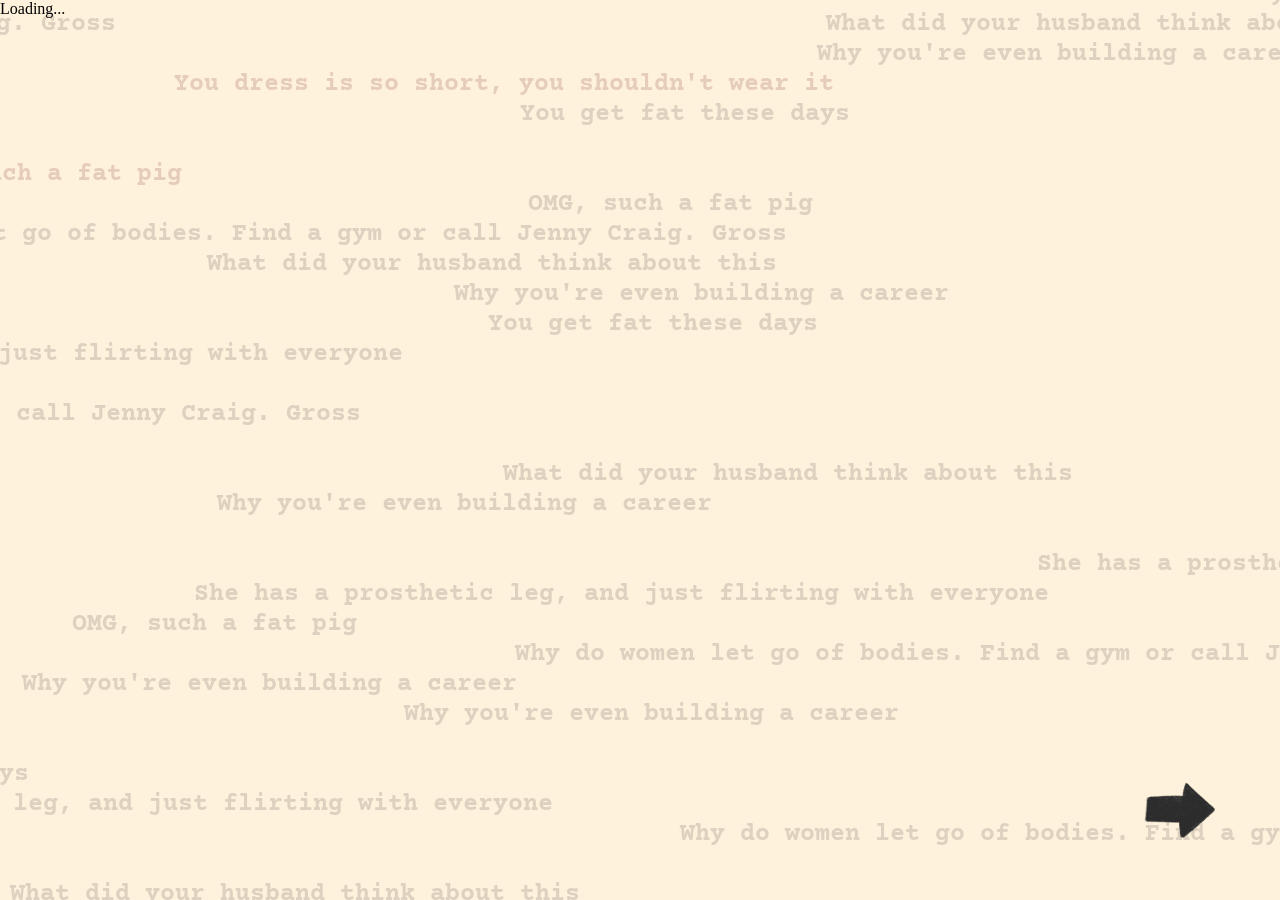
==== maleView_eye.html @ 06cd1e4e "changes done" ====
<!doctype html>
<html lang="en">
  <head>
    <!-- Required meta tags -->
    <meta charset="utf-8">
    <meta name="viewport" content="width=device-width, initial-scale=1, shrink-to-fit=no">

    <!-- Bootstrap CSS -->
    <link rel="stylesheet" href="https://cdn.jsdelivr.net/npm/bootstrap@4.5.0/dist/css/bootstrap.min.css" integrity="sha384-9aIt2nRpC12Uk9gS9baDl411NQApFmC26EwAOH8WgZl5MYYxFfc+NcPb1dKGj7Sk" crossorigin="anonymous">

    <title>Feminism</title>
    <link rel="stylesheet" href="./css/maleView.css">
    <!-- <link rel="stylesheet" href="https://unpkg.com/intro.js/minified/introjs.min.css"> -->
    <script src="https://ajax.googleapis.com/ajax/libs/jquery/3.5.1/jquery.min.js"></script>
  </head>
  <body>
    <div class="container-fluid">
        <div class="row">
            <iframe src="p5_eye/index.html" name="iframe2" id="iframe2" class="eyes"></iframe>
            <iframe src="p5_bg/index.html" name="iframe1" id="iframe1" class="comments" ></iframe>
            <!-- <div id="camera"></div> -->
            <button id="nextBtn" style="text-align:right"></button>
        </div>
    </div>
    <!-- <div id="loading"></div> -->

    <!-- Optional JavaScript -->
    <!-- jQuery first, then Popper.js, then Bootstrap JS -->
    <script src="https://cdn.jsdelivr.net/npm/jquery@3.5.1/dist/jquery.slim.min.js" integrity="sha384-DfXdz2htPH0lsSSs5nCTpuj/zy4C+OGpamoFVy38MVBnE+IbbVYUew+OrCXaRkfj" crossorigin="anonymous"></script>
    <script src="https://cdn.jsdelivr.net/npm/popper.js@1.16.0/dist/umd/popper.min.js" integrity="sha384-Q6E9RHvbIyZFJoft+2mJbHaEWldlvI9IOYy5n3zV9zzTtmI3UksdQRVvoxMfooAo" crossorigin="anonymous"></script>
    <script src="https://cdn.jsdelivr.net/npm/bootstrap@4.5.0/dist/js/bootstrap.min.js" integrity="sha384-OgVRvuATP1z7JjHLkuOU7Xw704+h835Lr+6QL9UvYjZE3Ipu6Tp75j7Bh/kR0JKI" crossorigin="anonymous"></script>

    <!-- <script src="https://unpkg.com/intro.js/minified/intro.min.js"></script> -->
    <script src="./js/maleView.js"></script>
  </body>
</html>
---- css/maleView.css ----
*{
    padding: 0;
    margin: 0;
    box-sizing: border-box;
}
body,html{
    width: 100%;
    height: 100%;
    background-color:#fef2dc;
}

#nextBtn:hover {
    background-image: url(../images/male/nextBtn_click.png);
    background-size: cover;
}

#nextBtn{
    background-image: url('../images/male/nextBtn.png');
    background-repeat: no-repeat;
    background-size: cover;
    height: 7vw;
    width: 7vw;
    position: absolute;
    bottom: 5%;
    right: 5%;
    z-index: 2;
    background-color: transparent;
    border-style: none;
    outline: none;
    cursor:pointer;
}


iframe {
    position: absolute;
    border:0;
    border-style: none;
    width: 100%;
    height: 100%;
}


.eyes{
    z-index: 1;
}


  
#loading {
    display: block;
    position: absolute;
    top: 0;
    left: 0;
    z-index: 100;
    width: 100vw;
    height: 100vh;
    background-color:#fef2dc;
    background-image: url("https://media.giphy.com/media/0LU6KkazoNmzu2Gve5/giphy.gif");
    background-repeat: no-repeat;
    background-position: center;
  }

/* #camera {
    width: 320px;
    height: 240px;
} */


.popBox-mask{
    position: fixed;
    left: 0;
    right: 0;
    top: 0;
    bottom: 0;
    opacity: .6;
    z-index: 999;
    background-color: #000;
}
.popBox-content{
    position: fixed;
    left: 50%; 
    top: 50%;
    transform: translate(-50%,-50%);
    z-index: 999;
}

#popBox-demo .popBox-content{
    width: 900px;
    height: 600px;
    background-color: #292929;
    text-align: center;
    border-radius: 10px;
}
/* #popBox-demo{
    line-height: 400px;
    margin: 0;
} */
#popBox-demo .btn-close{
    position: absolute;
    top: 20px;
    right: 20px;
}
p{
    /* margin: 0; */
    position: relative;
    left: 50%; 
    top: 40%;
    transform: translate(-50%,-50%);
    color: #000;
    font-size: 20px;
}
.options{
    position: absolute;
    width:100%;
    bottom: 20px;
    text-align: center;
}
#goEye{
    background-color:transparent;
    outline: none;
    border: none;
    cursor:pointer;
    padding: 3%;
}
#goMouse{
    background-color:transparent;
    outline: none;
    border: none;
    cursor:pointer;
    /* padding: 5%; */
}
.intro{
    position: relative;
    /* left: 50%;  */
    margin-top: 10px;
}
.eyeImg{
    position: absolute;
    left: 50%;
    /* top: 20%; */
    transform: translate(-50%,0);
    height: 145px;
    width: 205px;
    margin-top: 40px;
}
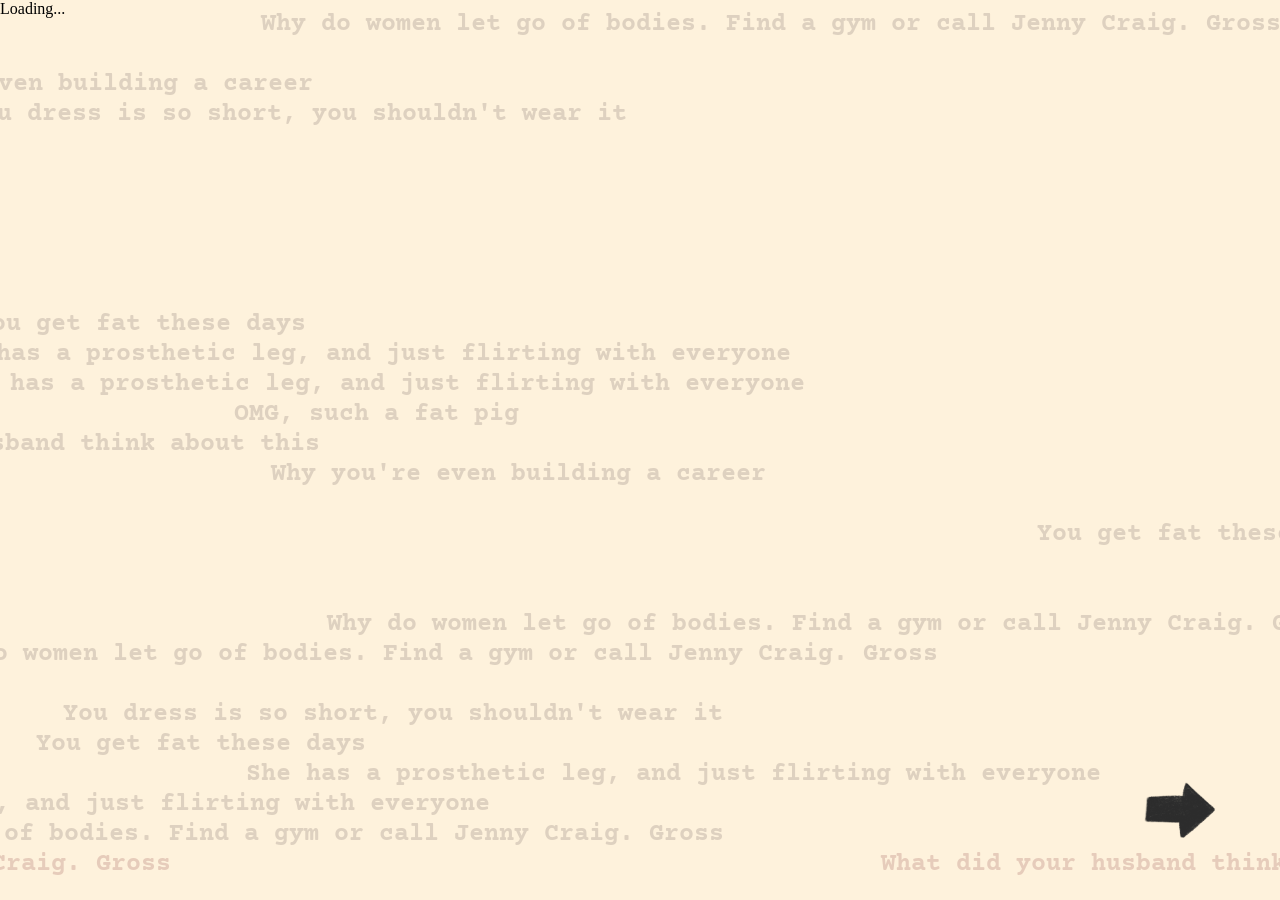
==== commit 4f18d8d0: "title chnaged" ====
--- a/maleView_eye.html
+++ b/maleView_eye.html
@@ -8,7 +8,7 @@
     <!-- Bootstrap CSS -->
     <link rel="stylesheet" href="https://cdn.jsdelivr.net/npm/bootstrap@4.5.0/dist/css/bootstrap.min.css" integrity="sha384-9aIt2nRpC12Uk9gS9baDl411NQApFmC26EwAOH8WgZl5MYYxFfc+NcPb1dKGj7Sk" crossorigin="anonymous">
 
-    <title>Feminism</title>
+    <title>Flickr</title>
     <link rel="stylesheet" href="./css/maleView.css">
     <!-- <link rel="stylesheet" href="https://unpkg.com/intro.js/minified/introjs.min.css"> -->
     <script src="https://ajax.googleapis.com/ajax/libs/jquery/3.5.1/jquery.min.js"></script>
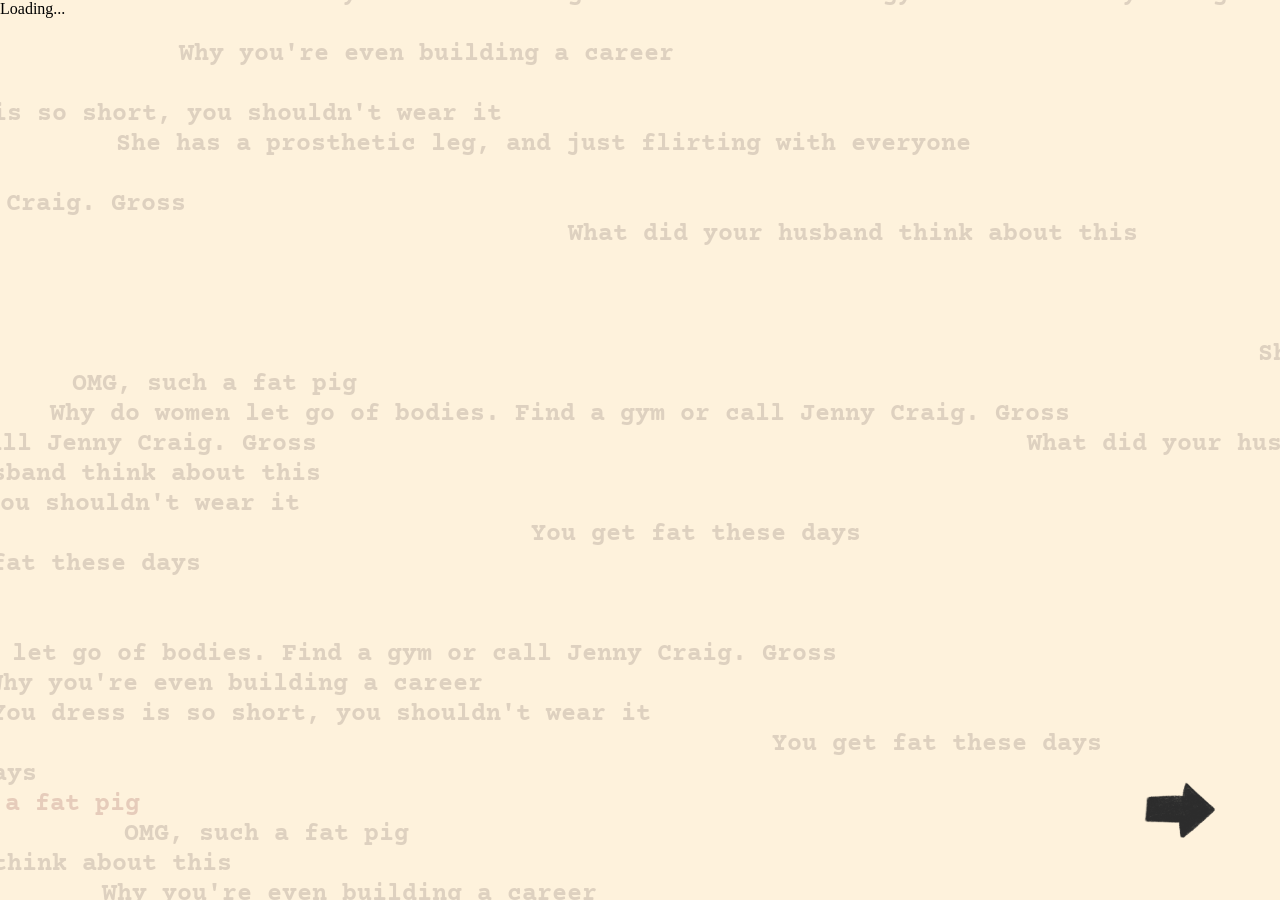
==== commit 89ee4e02: "maleview logic done" ====
--- a/maleView_eye.html
+++ b/maleView_eye.html
@@ -1,16 +1,14 @@
 <!doctype html>
 <html lang="en">
   <head>
-    <!-- Required meta tags -->
+    
     <meta charset="utf-8">
     <meta name="viewport" content="width=device-width, initial-scale=1, shrink-to-fit=no">
 
-    <!-- Bootstrap CSS -->
     <link rel="stylesheet" href="https://cdn.jsdelivr.net/npm/bootstrap@4.5.0/dist/css/bootstrap.min.css" integrity="sha384-9aIt2nRpC12Uk9gS9baDl411NQApFmC26EwAOH8WgZl5MYYxFfc+NcPb1dKGj7Sk" crossorigin="anonymous">
 
     <title>Flickr</title>
     <link rel="stylesheet" href="./css/maleView.css">
-    <!-- <link rel="stylesheet" href="https://unpkg.com/intro.js/minified/introjs.min.css"> -->
     <script src="https://ajax.googleapis.com/ajax/libs/jquery/3.5.1/jquery.min.js"></script>
   </head>
   <body>
@@ -22,15 +20,11 @@
             <button id="nextBtn" style="text-align:right"></button>
         </div>
     </div>
-    <!-- <div id="loading"></div> -->
-
-    <!-- Optional JavaScript -->
-    <!-- jQuery first, then Popper.js, then Bootstrap JS -->
+    
     <script src="https://cdn.jsdelivr.net/npm/jquery@3.5.1/dist/jquery.slim.min.js" integrity="sha384-DfXdz2htPH0lsSSs5nCTpuj/zy4C+OGpamoFVy38MVBnE+IbbVYUew+OrCXaRkfj" crossorigin="anonymous"></script>
     <script src="https://cdn.jsdelivr.net/npm/popper.js@1.16.0/dist/umd/popper.min.js" integrity="sha384-Q6E9RHvbIyZFJoft+2mJbHaEWldlvI9IOYy5n3zV9zzTtmI3UksdQRVvoxMfooAo" crossorigin="anonymous"></script>
     <script src="https://cdn.jsdelivr.net/npm/bootstrap@4.5.0/dist/js/bootstrap.min.js" integrity="sha384-OgVRvuATP1z7JjHLkuOU7Xw704+h835Lr+6QL9UvYjZE3Ipu6Tp75j7Bh/kR0JKI" crossorigin="anonymous"></script>
 
-    <!-- <script src="https://unpkg.com/intro.js/minified/intro.min.js"></script> -->
     <script src="./js/maleView.js"></script>
   </body>
 </html>
